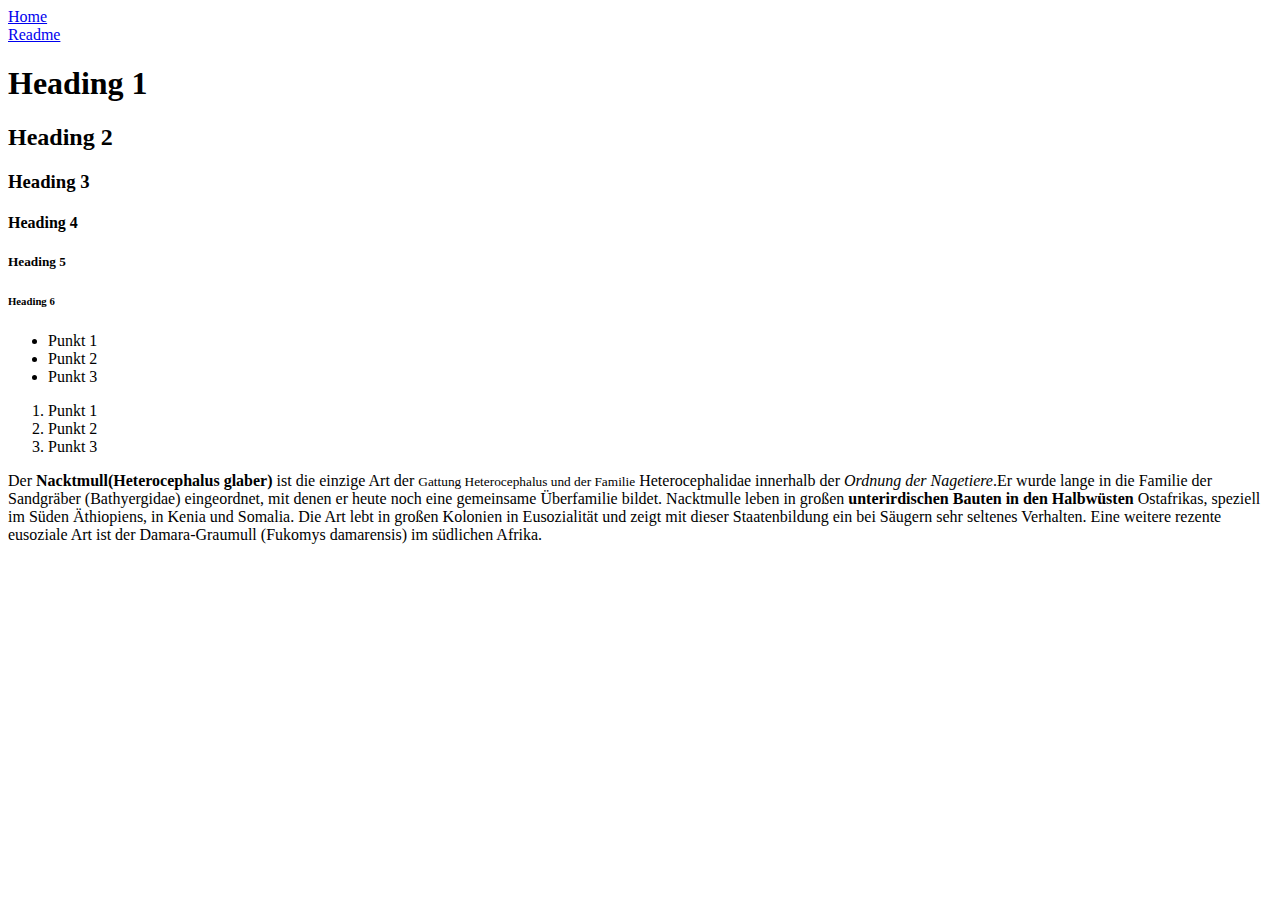
==== readme.html @ 293888ac "Initilized Repo and added first..." ====
<!DOCTYPE html>
<html lang="en">
<head>
    <meta charset="UTF-8">
    <meta name="viewport" content="width=device-width, initial-scale=1.0">
    <title>Document</title>
</head>
<body>
    <uI>
        <li><a href="/">Home</a></li>
        <li><a href="/readme.html">Readme</a></li>
    </uI>

    <h1>Heading 1</h1>
    <h2>Heading 2</h2>
    <h3>Heading 3</h3>
    <h4>Heading 4</h4>
    <h5>Heading 5</h5>
    <h6>Heading 6</h6>

    <ul>
        <li>Punkt 1</li>
        <li>Punkt 2</li>
        <li>Punkt 3</li>
    </ul>

    <ol>
        <li>Punkt 1</li>
        <li>Punkt 2</li>
        <li>Punkt 3</li>
    </ol>

    <p>
        Der <b>Nacktmull(Heterocephalus glaber)</b>  ist die einzige Art der <small>Gattung Heterocephalus und der Familie</small>  Heterocephalidae innerhalb der  <i>Ordnung der Nagetiere</i>.Er wurde lange in die Familie der Sandgräber (Bathyergidae) eingeordnet, mit denen er heute noch eine gemeinsame Überfamilie bildet. Nacktmulle leben in großen <strong>unterirdischen Bauten in den Halbwüsten</strong> Ostafrikas, speziell im Süden Äthiopiens, in Kenia und Somalia. Die Art lebt in großen Kolonien in Eusozialität und zeigt mit dieser Staatenbildung ein bei Säugern sehr seltenes Verhalten. Eine weitere rezente eusoziale Art ist der Damara-Graumull (Fukomys damarensis) im südlichen Afrika.
    </p>

</body>
</html>
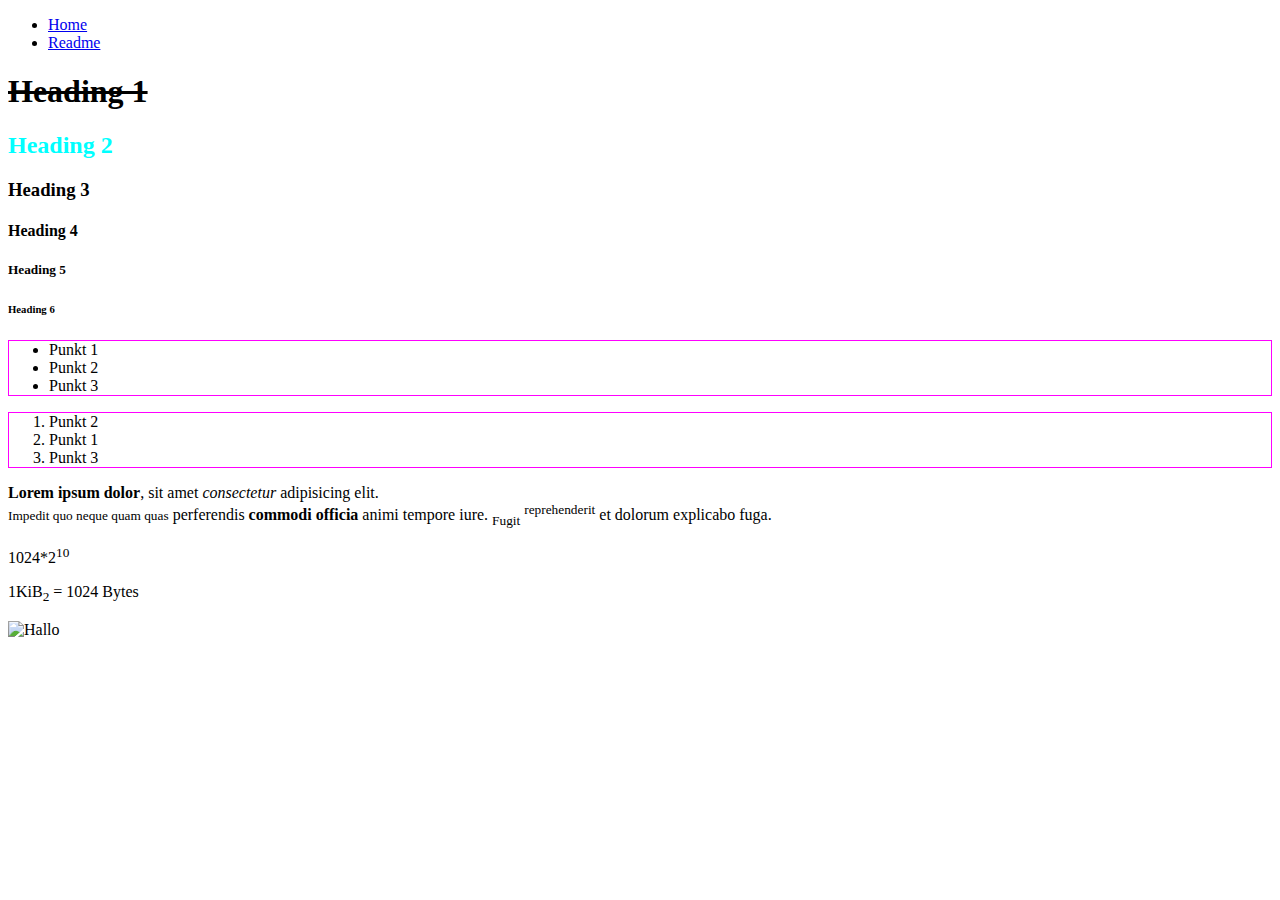
==== commit a600addc: "blub" ====
--- a/readme.html
+++ b/readme.html
@@ -3,36 +3,52 @@
 <head>
     <meta charset="UTF-8">
     <meta name="viewport" content="width=device-width, initial-scale=1.0">
-    <title>Document</title>
+    <title>HTML-Demo</title>
+    <style>
+        /*body {
+            background-color: #2d2d2d;
+        }*/
+        .liste {
+            border: 1px solid magenta;
+        }
+        #heading2 {
+            color: aqua;
+        }
+    </style>
 </head>
 <body>
-    <uI>
+    <ul>
         <li><a href="/">Home</a></li>
         <li><a href="/readme.html">Readme</a></li>
-    </uI>
+    </ul>
 
-    <h1>Heading 1</h1>
-    <h2>Heading 2</h2>
+
+    <h1><del>Heading 1</del></h1>
+    <h2 name="heading2" id="heading2">Heading 2</h2>
     <h3>Heading 3</h3>
     <h4>Heading 4</h4>
     <h5>Heading 5</h5>
     <h6>Heading 6</h6>
 
-    <ul>
+    <ul class="liste">
         <li>Punkt 1</li>
         <li>Punkt 2</li>
         <li>Punkt 3</li>
     </ul>
 
-    <ol>
+    <ol class="liste">
+        <li>Punkt 2</li>
         <li>Punkt 1</li>
-        <li>Punkt 2</li>
         <li>Punkt 3</li>
     </ol>
 
-    <p>
-        Der <b>Nacktmull(Heterocephalus glaber)</b>  ist die einzige Art der <small>Gattung Heterocephalus und der Familie</small>  Heterocephalidae innerhalb der  <i>Ordnung der Nagetiere</i>.Er wurde lange in die Familie der Sandgräber (Bathyergidae) eingeordnet, mit denen er heute noch eine gemeinsame Überfamilie bildet. Nacktmulle leben in großen <strong>unterirdischen Bauten in den Halbwüsten</strong> Ostafrikas, speziell im Süden Äthiopiens, in Kenia und Somalia. Die Art lebt in großen Kolonien in Eusozialität und zeigt mit dieser Staatenbildung ein bei Säugern sehr seltenes Verhalten. Eine weitere rezente eusoziale Art ist der Damara-Graumull (Fukomys damarensis) im südlichen Afrika.
-    </p>
+    <p><b>Lorem ipsum dolor</b>, sit amet <i>consectetur</i> adipisicing elit.<br> <small>Impedit quo neque quam quas</small> perferendis <strong>commodi officia</strong> animi tempore iure. <sub>Fugit</sub> <sup>reprehenderit</sup> et dolorum explicabo fuga.</p>
+    <p>1024*2<sup>10</sup></p>
+
+    <p>1KiB<sub>2</sub> = 1024 Bytes</p>
+
+    <img src="https://picsum.photos/200/200" alt="Hallo">
+    
 
 </body>
 </html>
